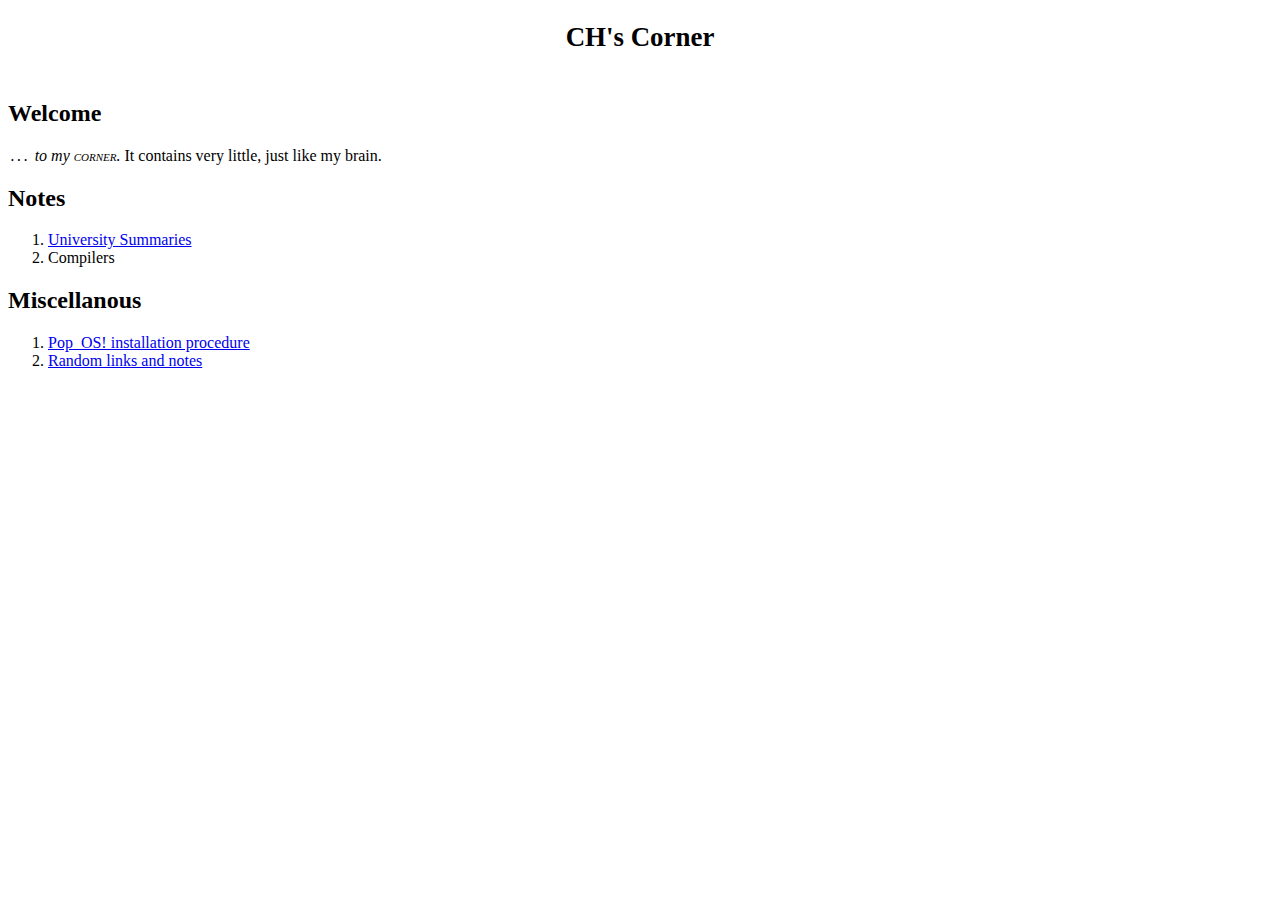
==== index.html @ 9b961903 "build.sh, style.css: make responsive" ====
<?xml version="1.0" encoding="UTF-8"?>
<!DOCTYPE html PUBLIC "-//W3C//DTD XHTML 1.1//EN" "http://www.w3.org/TR/xhtml11/DTD/xhtml11.dtd">
<html xmlns="http://www.w3.org/1999/xhtml" xmlns:x="https://www.texmacs.org/2002/extensions" xmlns:m="http://www.w3.org/1998/Math/MathML">
  <head>
    <title>CH's Corner</title>
<meta name="viewport" content="width=device-width, initial-scale=1">

    <meta content="TeXmacs 1.99.15" name="generator"></meta>
    <style type="text/css">
      body { text-align: justify } h5 { display: inline; padding-right: 1em }
      h6 { display: inline; padding-right: 1em } table { border-collapse:
      collapse } td { padding: 0.2em; vertical-align: baseline } dt { float:
      left; min-width: 1.75em; text-align: right; padding-right: 0.75em;
      font-weight: bold; } dd { margin-left: 2.75em; padding-bottom: 0.25em; }
      dd p { padding-top: 0em; } .subsup { display: inline; vertical-align:
      -0.2em } .subsup td { padding: 0px; text-align: left} .fraction {
      display: inline; vertical-align: -0.8em } .fraction td { padding: 0px;
      text-align: center } .wide { position: relative; margin-left: -0.4em }
      .accent { position: relative; margin-left: -0.4em; top: -0.1em }
      .title-block { width: 100%; text-align: center } .title-block p {
      margin: 0px } .compact-block p { margin-top: 0px; margin-bottom: 0px }
      .left-tab { text-align: left } .center-tab { text-align: center }
      .balloon-anchor { border-bottom: 1px dotted #000000; outline: none;
      cursor: help; position: relative; } .balloon-anchor [hidden] {
      margin-left: -999em; position: absolute; display: none; }
      .balloon-anchor: hover [hidden] { position: absolute; left: 1em; top:
      2em; z-index: 99; margin-left: 0; width: 500px; display: inline-block; }
      .balloon-body { } .ornament { border-width: 1px; border-style: solid;
      border-color: black; display: inline-block; padding: 0.2em; } .right-tab
      { float: right; position: relative; top: -1em; } .no-breaks {
      white-space: nowrap; } 
    </style>
    <link href="/notes/style.css" type="text/css" rel="stylesheet"></link>
  </head>
  <body>
    <table class="title-block" style="margin-bottom: 2em">
      <tr>
        <td><table class="title-block" style="margin-top: 0.5em; margin-bottom: 0.5em">
          <tr>
            <td><font style="font-size: 168.2%"><strong>CH's Corner</strong></font></td>
          </tr>
        </table></td>
      </tr>
    </table>
    <h2 id="auto-1">Welcome<span style="margin-left: 1em"></span></h2>
    <p>
      <i><span style="margin-left: 0.16665em"></span>.<span style="margin-left: 0.16665em"></span>.<span style="margin-left: 0.16665em"></span>.<span
      style="margin-left: 0.16665em"></span> to my <class style="font-variant: small-caps">corner</class>.</i> It contains very
      little, just like my brain.
    </p>
    <h2 id="auto-2">Notes<span style="margin-left: 1em"></span></h2>
    <div class="compact-block">
      <ol>
        <li>
          <p>
            <a href="uni/index.html">University Summaries</a>
          </p>
        </li>
        <li>
          <p>
            Compilers
          </p>
        </li>
      </ol>
    </div>
    <h2 id="auto-3">Miscellanous<span style="margin-left: 1em"></span></h2>
    <div class="compact-block">
      <ol>
        <li>
          <p>
            <a href="misc/popinstall.html">Pop_OS! installation procedure</a>
          </p>
        </li>
        <li>
          <p>
            <a href="misc/random.html">Random links and notes</a>
          </p>
        </li>
      </ol>
    </div>
  </body>
</html>
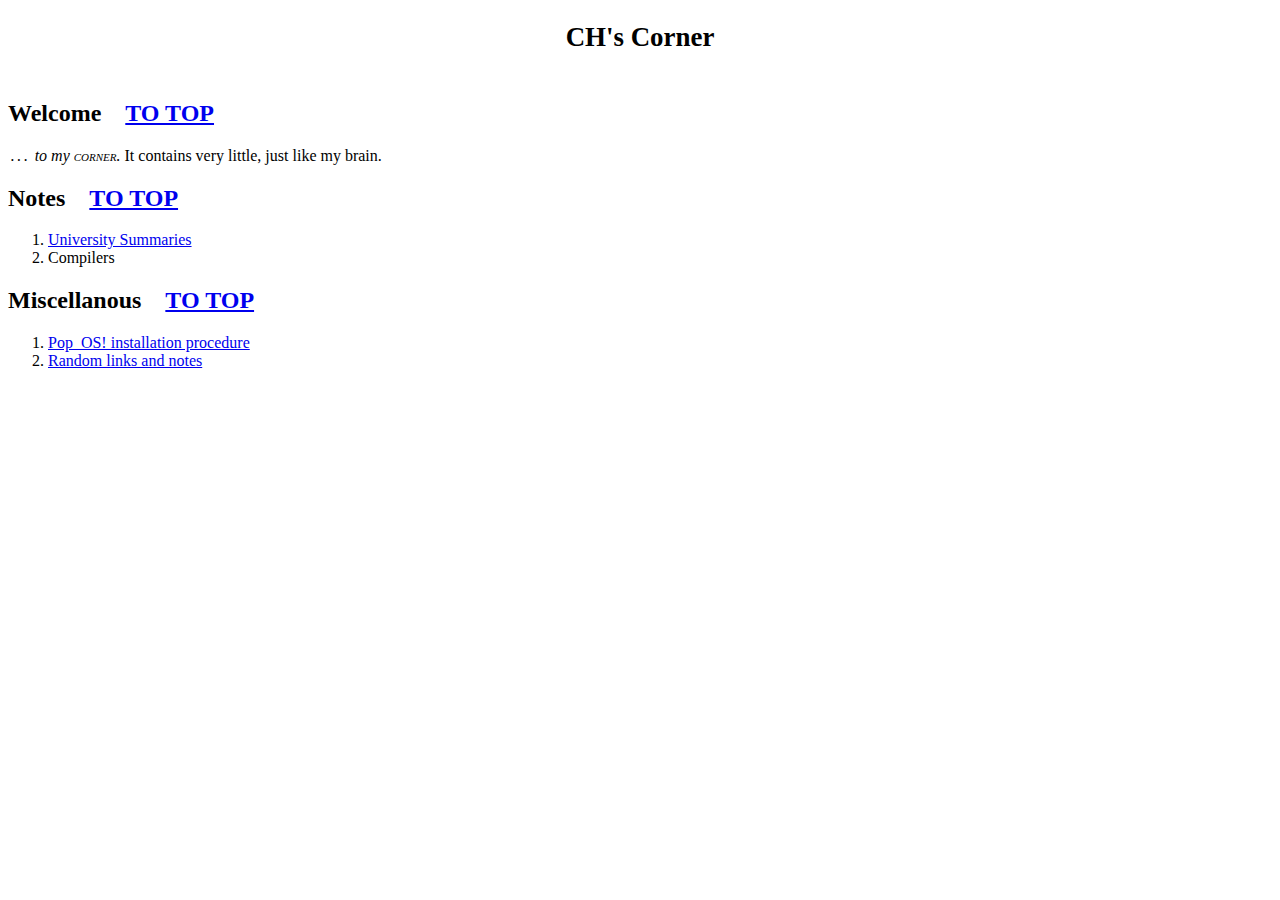
==== commit f6385301: "build.sh, style.css: add link to top for each header" ====
--- a/index.html
+++ b/index.html
@@ -42,13 +42,13 @@
         </table></td>
       </tr>
     </table>
-    <h2 id="auto-1">Welcome<span style="margin-left: 1em"></span></h2>
+    <h2 id="auto-1">Welcome<span style="margin-left: 1em"></span><a class="toplink" href="#">TO TOP</a></h2>
     <p>
       <i><span style="margin-left: 0.16665em"></span>.<span style="margin-left: 0.16665em"></span>.<span style="margin-left: 0.16665em"></span>.<span
       style="margin-left: 0.16665em"></span> to my <class style="font-variant: small-caps">corner</class>.</i> It contains very
       little, just like my brain.
     </p>
-    <h2 id="auto-2">Notes<span style="margin-left: 1em"></span></h2>
+    <h2 id="auto-2">Notes<span style="margin-left: 1em"></span><a class="toplink" href="#">TO TOP</a></h2>
     <div class="compact-block">
       <ol>
         <li>
@@ -63,7 +63,7 @@
         </li>
       </ol>
     </div>
-    <h2 id="auto-3">Miscellanous<span style="margin-left: 1em"></span></h2>
+    <h2 id="auto-3">Miscellanous<span style="margin-left: 1em"></span><a class="toplink" href="#">TO TOP</a></h2>
     <div class="compact-block">
       <ol>
         <li>
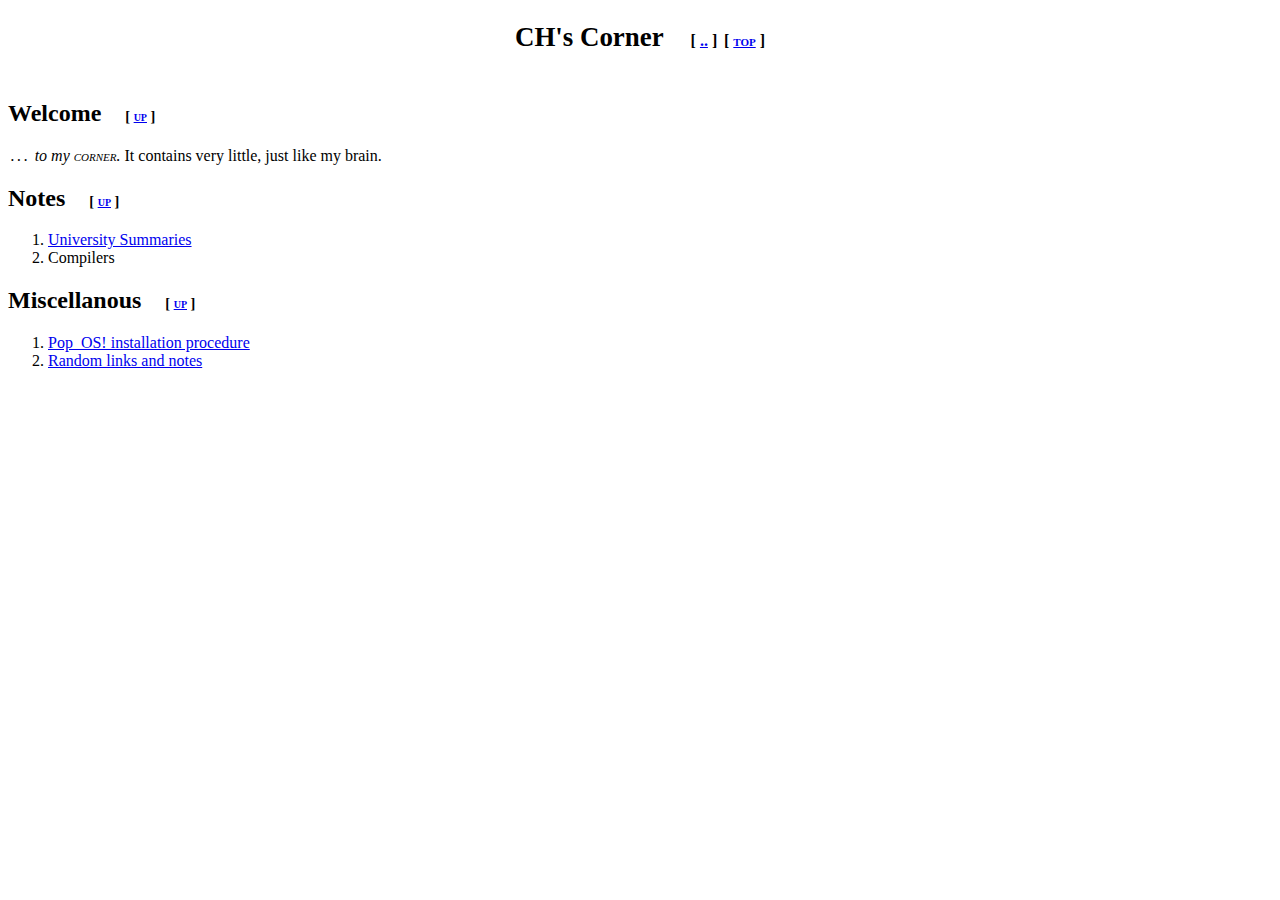
==== commit b5ff8585: "style: add links to notesStyle" ====
--- a/index.html
+++ b/index.html
@@ -37,18 +37,23 @@
       <tr>
         <td><table class="title-block" style="margin-top: 0.5em; margin-bottom: 0.5em">
           <tr>
-            <td><font style="font-size: 168.2%"><strong>CH's Corner</strong></font></td>
+            <td><font style="font-size: 168.2%"><strong>CH's Corner<span style="margin-left: 1em"></span><font
+            style="font-size: 59.5%"><class style="font-variant: small-caps">[ <a href="../index.html">..</a> ]</class></font> <font
+            style="font-size: 59.5%"><class style="font-variant: small-caps">[ <a href="/notes/index.html">top</a>
+            ]</class></font></strong></font></td>
           </tr>
         </table></td>
       </tr>
     </table>
-    <h2 id="auto-1">Welcome<span style="margin-left: 1em"></span><a class="toplink" href="#">TO TOP</a></h2>
+    <h2 id="auto-1">Welcome<span style="margin-left: 1em"></span><font style="font-size: 59.5%"><class style="font-variant: small-caps">[ <a href="#">up</a>
+    ]</class></font><span style="margin-left: 1em"></span></h2>
     <p>
       <i><span style="margin-left: 0.16665em"></span>.<span style="margin-left: 0.16665em"></span>.<span style="margin-left: 0.16665em"></span>.<span
       style="margin-left: 0.16665em"></span> to my <class style="font-variant: small-caps">corner</class>.</i> It contains very
       little, just like my brain.
     </p>
-    <h2 id="auto-2">Notes<span style="margin-left: 1em"></span><a class="toplink" href="#">TO TOP</a></h2>
+    <h2 id="auto-2">Notes<span style="margin-left: 1em"></span><font style="font-size: 59.5%"><class style="font-variant: small-caps">[ <a href="#">up</a>
+    ]</class></font><span style="margin-left: 1em"></span></h2>
     <div class="compact-block">
       <ol>
         <li>
@@ -63,7 +68,8 @@
         </li>
       </ol>
     </div>
-    <h2 id="auto-3">Miscellanous<span style="margin-left: 1em"></span><a class="toplink" href="#">TO TOP</a></h2>
+    <h2 id="auto-3">Miscellanous<span style="margin-left: 1em"></span><font style="font-size: 59.5%"><class style="font-variant: small-caps">[ <a
+    href="#">up</a> ]</class></font><span style="margin-left: 1em"></span></h2>
     <div class="compact-block">
       <ol>
         <li>
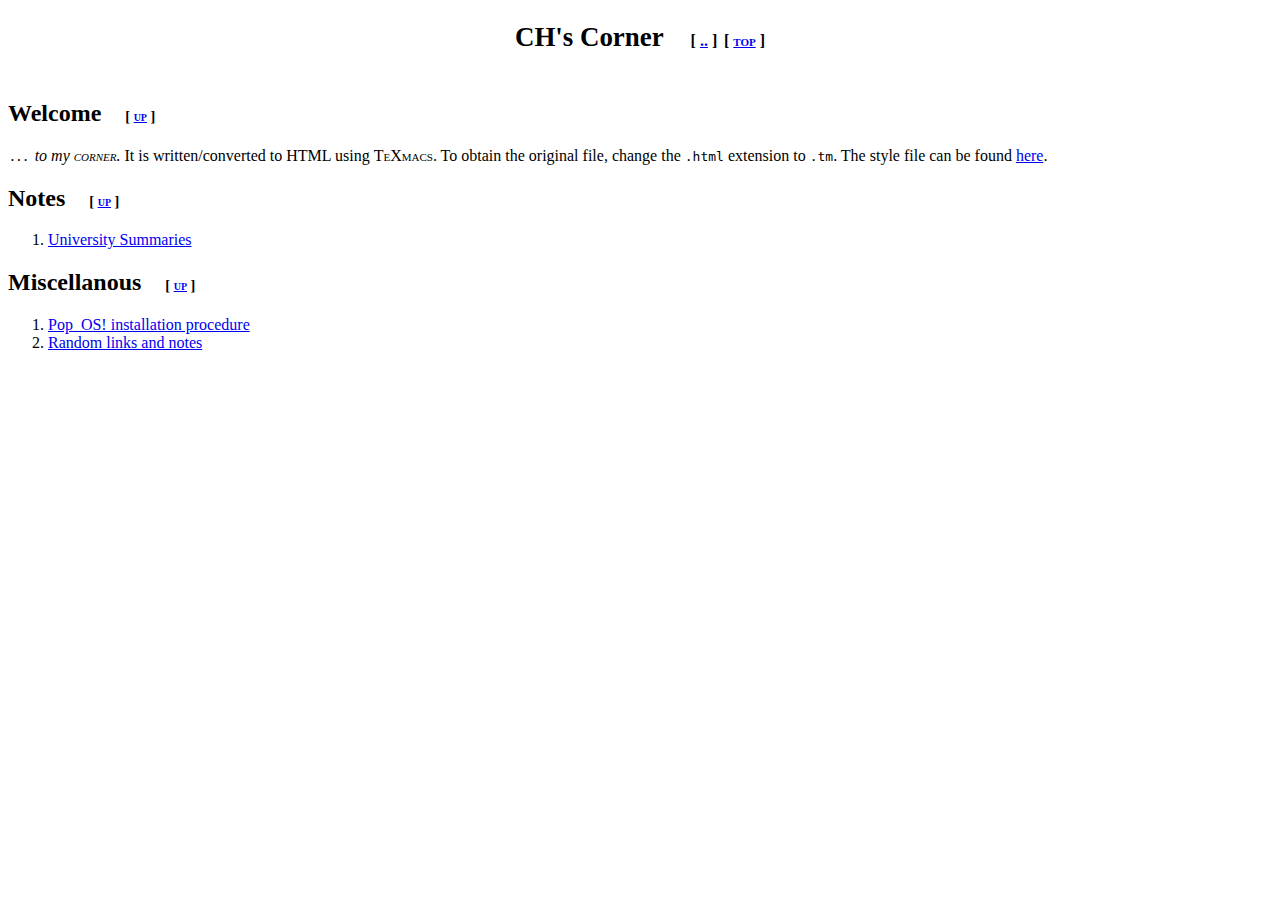
==== commit accaf307: "content: add" ====
--- a/index.html
+++ b/index.html
@@ -49,8 +49,10 @@
     ]</class></font><span style="margin-left: 1em"></span></h2>
     <p>
       <i><span style="margin-left: 0.16665em"></span>.<span style="margin-left: 0.16665em"></span>.<span style="margin-left: 0.16665em"></span>.<span
-      style="margin-left: 0.16665em"></span> to my <class style="font-variant: small-caps">corner</class>.</i> It contains very
-      little, just like my brain.
+      style="margin-left: 0.16665em"></span> to my <class style="font-variant: small-caps">corner</class>.</i> It is
+      written/converted to HTML using <class style="font-variant: small-caps">TeXmacs</class>. To obtain
+      the original file, change the <tt class="verbatim">.html</tt> extension to <tt
+      class="verbatim">.tm</tt>. The style file can be found <a href="/notes/notesStyle.ts">here</a>.
     </p>
     <h2 id="auto-2">Notes<span style="margin-left: 1em"></span><font style="font-size: 59.5%"><class style="font-variant: small-caps">[ <a href="#">up</a>
     ]</class></font><span style="margin-left: 1em"></span></h2>
@@ -59,11 +61,6 @@
         <li>
           <p>
             <a href="uni/index.html">University Summaries</a>
-          </p>
-        </li>
-        <li>
-          <p>
-            Compilers
           </p>
         </li>
       </ol>
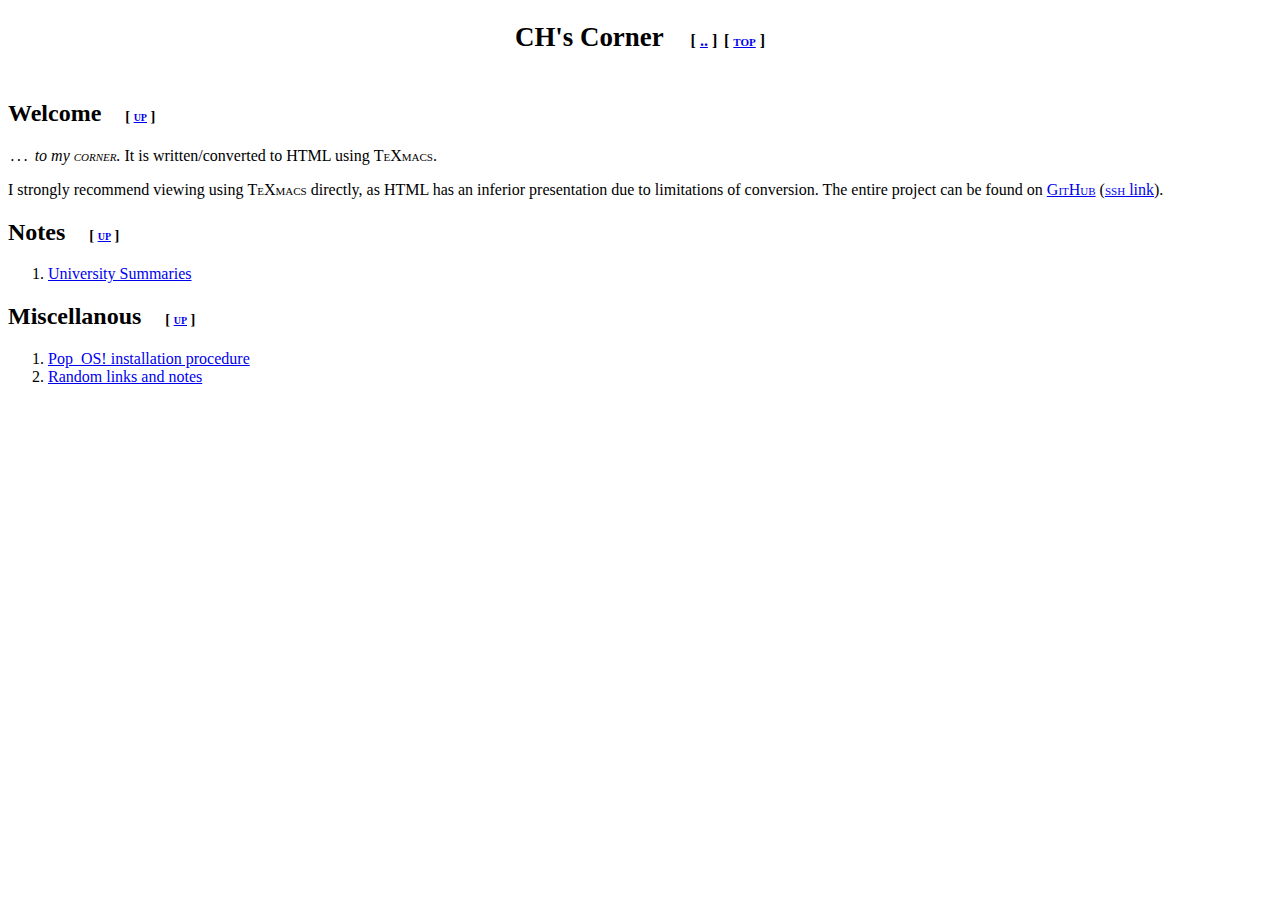
==== commit a78a0469: "content: add" ====
--- a/index.html
+++ b/index.html
@@ -50,9 +50,13 @@
     <p>
       <i><span style="margin-left: 0.16665em"></span>.<span style="margin-left: 0.16665em"></span>.<span style="margin-left: 0.16665em"></span>.<span
       style="margin-left: 0.16665em"></span> to my <class style="font-variant: small-caps">corner</class>.</i> It is
-      written/converted to HTML using <class style="font-variant: small-caps">TeXmacs</class>. To obtain
-      the original file, change the <tt class="verbatim">.html</tt> extension to <tt
-      class="verbatim">.tm</tt>. The style file can be found <a href="/notes/notesStyle.ts">here</a>.
+      written/converted to HTML using <class style="font-variant: small-caps">TeXmacs</class>.
+    </p>
+    <p>
+      I strongly recommend viewing using <class style="font-variant: small-caps">TeXmacs</class>
+      directly, as HTML has an inferior presentation due to limitations of
+      conversion. The entire project can be found on <a href="https://github.com/chuahou/notes"><class style="font-variant: small-caps">GitHub</class></a>
+      (<a href="git@github.com:chuahou/notes"><class style="font-variant: small-caps">ssh</class> link</a>).
     </p>
     <h2 id="auto-2">Notes<span style="margin-left: 1em"></span><font style="font-size: 59.5%"><class style="font-variant: small-caps">[ <a href="#">up</a>
     ]</class></font><span style="margin-left: 1em"></span></h2>
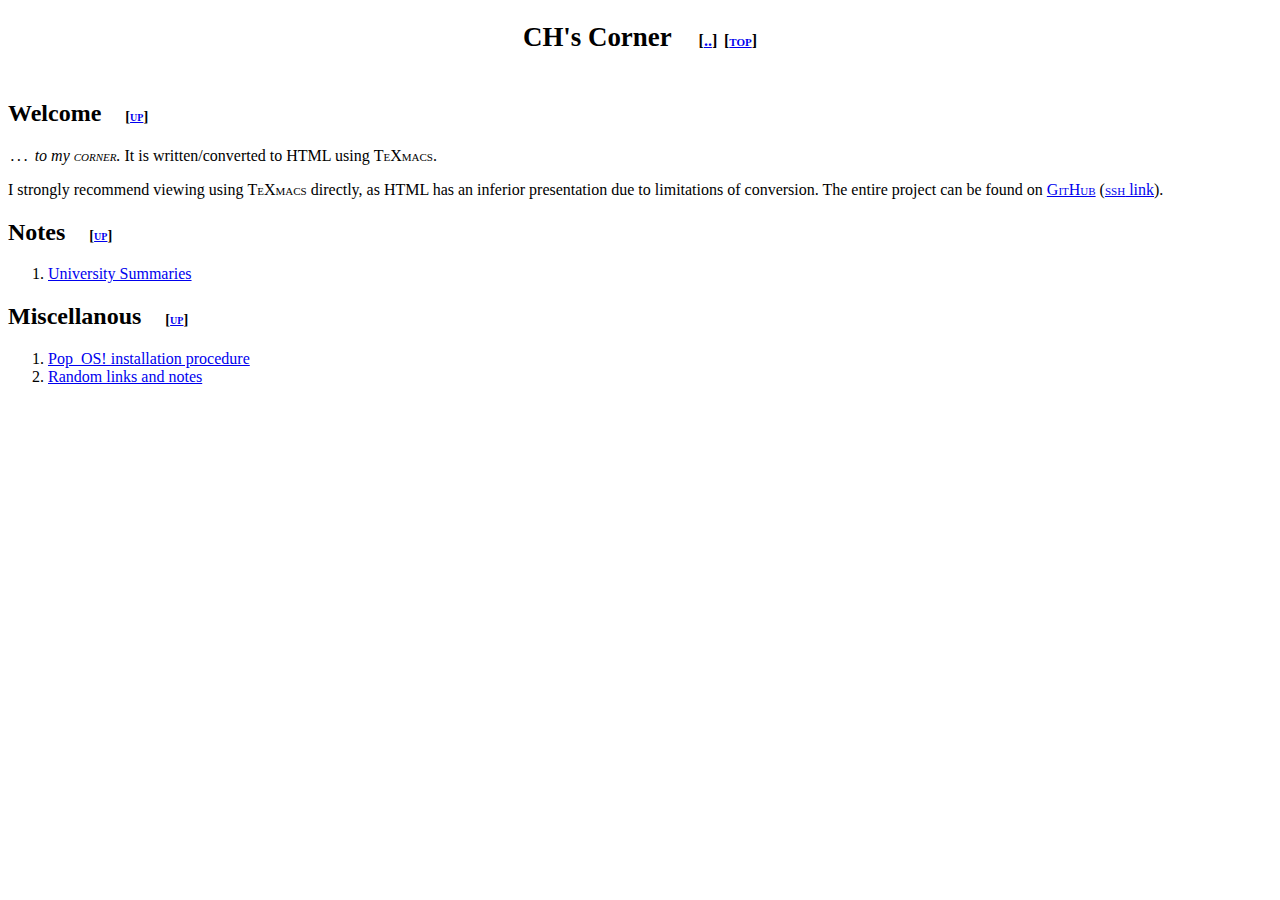
==== commit 30d3b8ef: "notesStyle: remove spaces in header links" ====
--- a/index.html
+++ b/index.html
@@ -38,15 +38,14 @@
         <td><table class="title-block" style="margin-top: 0.5em; margin-bottom: 0.5em">
           <tr>
             <td><font style="font-size: 168.2%"><strong>CH's Corner<span style="margin-left: 1em"></span><font
-            style="font-size: 59.5%"><class style="font-variant: small-caps">[ <a href="../index.html">..</a> ]</class></font> <font
-            style="font-size: 59.5%"><class style="font-variant: small-caps">[ <a href="/notes/index.html">top</a>
-            ]</class></font></strong></font></td>
+            style="font-size: 59.5%"><class style="font-variant: small-caps">[<a href="../index.html">..</a>]</class></font> <font style="font-size: 59.5%"><class
+            style="font-variant: small-caps">[<a href="/notes/index.html">top</a>]</class></font></strong></font></td>
           </tr>
         </table></td>
       </tr>
     </table>
-    <h2 id="auto-1">Welcome<span style="margin-left: 1em"></span><font style="font-size: 59.5%"><class style="font-variant: small-caps">[ <a href="#">up</a>
-    ]</class></font><span style="margin-left: 1em"></span></h2>
+    <h2 id="auto-1">Welcome<span style="margin-left: 1em"></span><font style="font-size: 59.5%"><class style="font-variant: small-caps">[<a href="#">up</a>]</class></font><span
+    style="margin-left: 1em"></span></h2>
     <p>
       <i><span style="margin-left: 0.16665em"></span>.<span style="margin-left: 0.16665em"></span>.<span style="margin-left: 0.16665em"></span>.<span
       style="margin-left: 0.16665em"></span> to my <class style="font-variant: small-caps">corner</class>.</i> It is
@@ -58,8 +57,8 @@
       conversion. The entire project can be found on <a href="https://github.com/chuahou/notes"><class style="font-variant: small-caps">GitHub</class></a>
       (<a href="git@github.com:chuahou/notes"><class style="font-variant: small-caps">ssh</class> link</a>).
     </p>
-    <h2 id="auto-2">Notes<span style="margin-left: 1em"></span><font style="font-size: 59.5%"><class style="font-variant: small-caps">[ <a href="#">up</a>
-    ]</class></font><span style="margin-left: 1em"></span></h2>
+    <h2 id="auto-2">Notes<span style="margin-left: 1em"></span><font style="font-size: 59.5%"><class style="font-variant: small-caps">[<a href="#">up</a>]</class></font><span
+    style="margin-left: 1em"></span></h2>
     <div class="compact-block">
       <ol>
         <li>
@@ -69,8 +68,8 @@
         </li>
       </ol>
     </div>
-    <h2 id="auto-3">Miscellanous<span style="margin-left: 1em"></span><font style="font-size: 59.5%"><class style="font-variant: small-caps">[ <a
-    href="#">up</a> ]</class></font><span style="margin-left: 1em"></span></h2>
+    <h2 id="auto-3">Miscellanous<span style="margin-left: 1em"></span><font style="font-size: 59.5%"><class style="font-variant: small-caps">[<a
+    href="#">up</a>]</class></font><span style="margin-left: 1em"></span></h2>
     <div class="compact-block">
       <ol>
         <li>
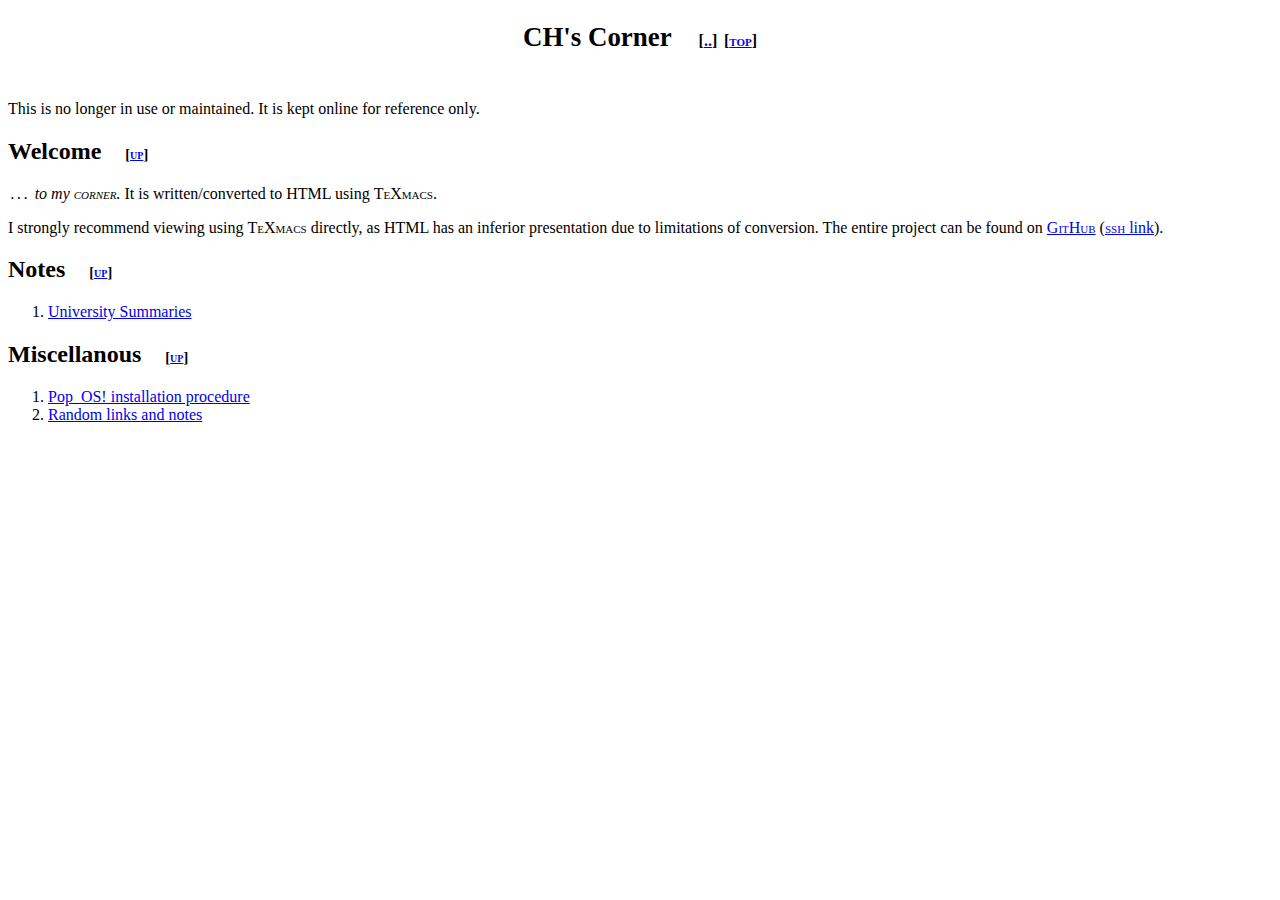
==== commit 6d5a4db4: "abandon :(" ====
--- a/index.html
+++ b/index.html
@@ -5,7 +5,7 @@
     <title>CH's Corner</title>
 <meta name="viewport" content="width=device-width, initial-scale=1">
 
-    <meta content="TeXmacs 1.99.15" name="generator"></meta>
+    <meta content="TeXmacs 1.99.19" name="generator"></meta>
     <style type="text/css">
       body { text-align: justify } h5 { display: inline; padding-right: 1em }
       h6 { display: inline; padding-right: 1em } table { border-collapse:
@@ -28,7 +28,7 @@
       .balloon-body { } .ornament { border-width: 1px; border-style: solid;
       border-color: black; display: inline-block; padding: 0.2em; } .right-tab
       { float: right; position: relative; top: -1em; } .no-breaks {
-      white-space: nowrap; } 
+      white-space: nowrap; }
     </style>
     <link href="/notes/style.css" type="text/css" rel="stylesheet"></link>
   </head>
@@ -44,6 +44,10 @@
         </table></td>
       </tr>
     </table>
+    <p>
+      This is no longer in use or maintained. It is kept online for reference
+      only.
+    </p>
     <h2 id="auto-1">Welcome<span style="margin-left: 1em"></span><font style="font-size: 59.5%"><class style="font-variant: small-caps">[<a href="#">up</a>]</class></font><span
     style="margin-left: 1em"></span></h2>
     <p>
